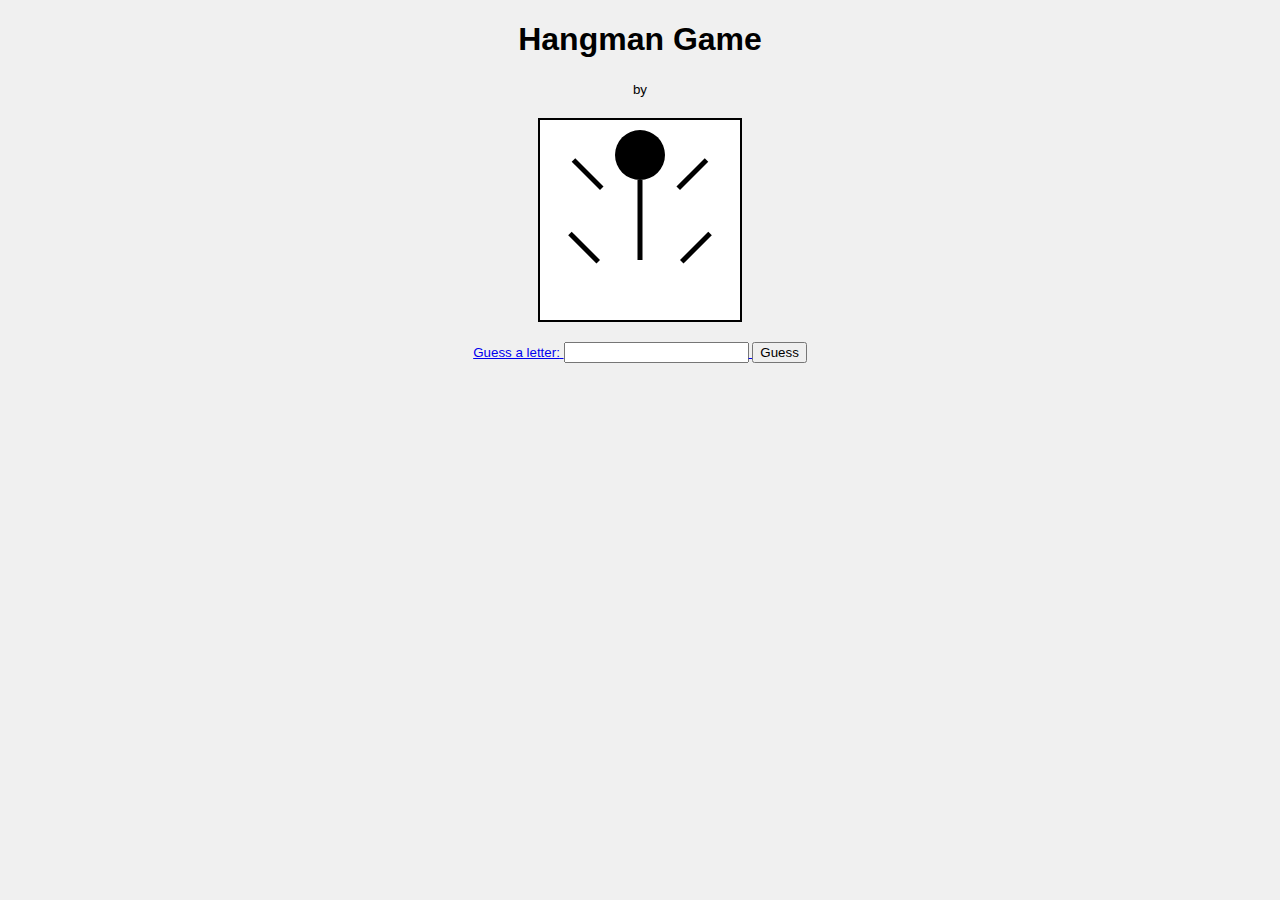
==== Hangman_Game/index.html @ b61ce3dc "Add files via upload" ====
<!DOCTYPE html>
<html lang="en">
  <head>
    <meta charset="UTF-8" />
    <meta name="viewport" content="width=device-width, initial-scale=1.0" />
    <title>Hangman Game</title>
    <link rel="stylesheet" href="style.css" />
  </head>
  <body>
    <h1>Hangman Game</h1>
    <small>by <a href="https://github.com/Waptoon>@Waptoon</a></small><br />
    <div id="wordToGuess"></div>
    <div id="hangman">
      <div class="body-part head"></div>
      <div class="body-part body"></div>
      <div class="body-part left-arm"></div>
      <div class="body-part right-arm"></div>
      <div class="body-part left-leg"></div>
      <div class="body-part right-leg"></div>
    </div>
    <form id="guessForm">
      <label for="letterInput">Guess a letter:</label>
      <input type="text" id="letterInput" maxlength="1" required />
      <button type="submit">Guess</button>
    </form>

    <script src="script.js"></script>
  </body>
</html>
---- Hangman_Game/style.css ----
body {
  font-family: Arial, sans-serif;
  text-align: center;
  background-color: #f0f0f0;
}
#wordToGuess {
  font-size: 24px;
  margin-bottom: 20px;
}
#hangman {
  width: 200px;
  height: 200px;
  margin: 20px auto;
  background-color: #fff;
  border: 2px solid #000;
  position: relative;
}
.body-part {
  position: absolute;
  background-color: #000;
}
.head {
  top: 10px;
  left: 50%;
  width: 50px;
  height: 50px;
  border-radius: 50%;
  transform: translateX(-50%);
}
.body {
  top: 60px;
  left: 50%;
  width: 5px;
  height: 80px;
  transform: translateX(-50%);
}
.left-arm {
  top: 65px;
  left: 20px;
  width: 40px;
  height: 5px;
  transform-origin: bottom right;
  transform: rotate(45deg);
}
.right-arm {
  top: 65px;
  right: 20px;
  width: 40px;
  height: 5px;
  transform-origin: bottom left;
  transform: rotate(-45deg);
}
.left-leg {
  top: 140px;
  left: 20px;
  width: 40px;
  height: 5px;
  transform-origin: top right;
  transform: rotate(45deg);
}
.right-leg {
  top: 140px;
  right: 20px;
  width: 40px;
  height: 5px;
  transform-origin: top left;
  transform: rotate(-45deg);
}
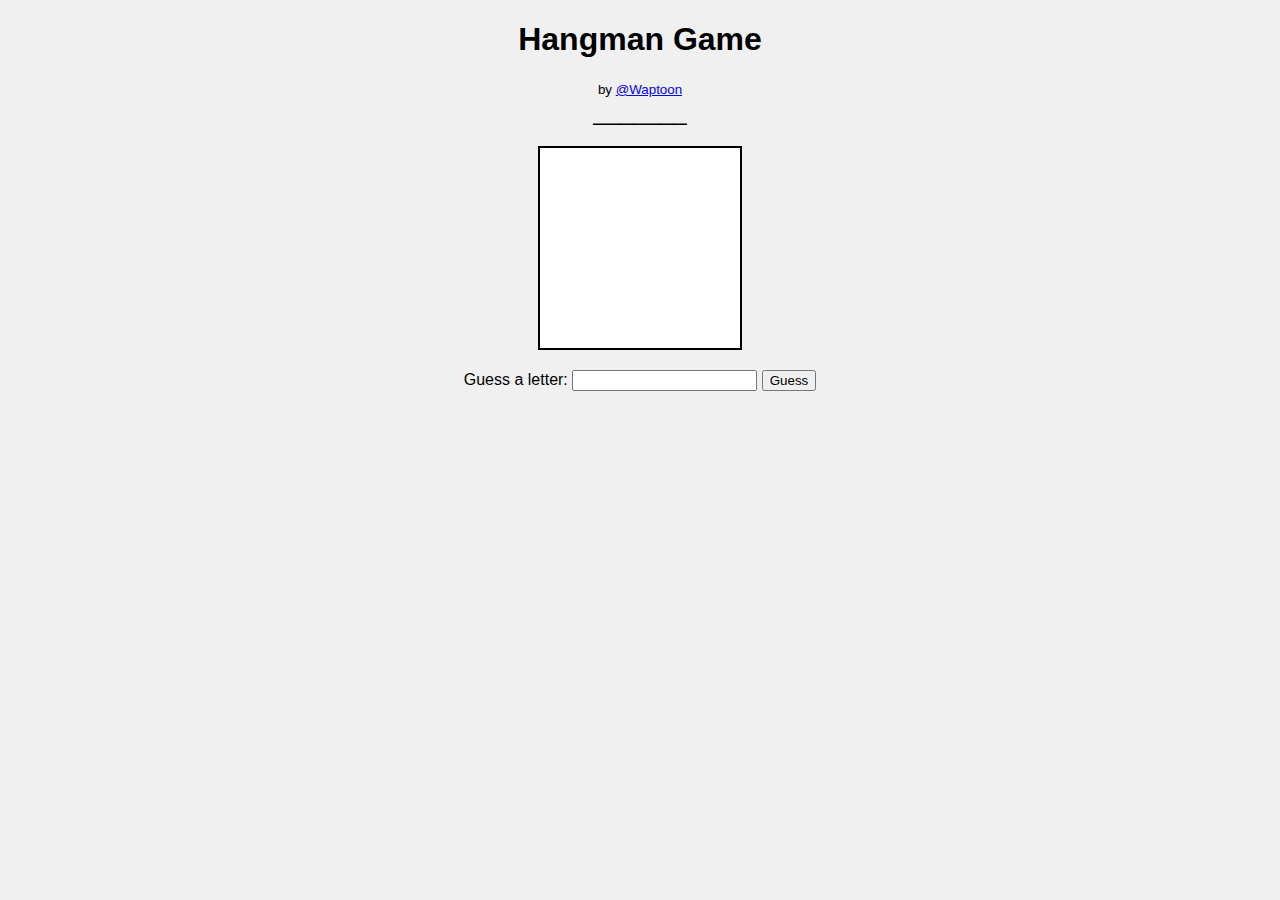
==== commit 28fdee08: "LINK TO @Waptoon" ====
--- a/Hangman_Game/index.html
+++ b/Hangman_Game/index.html
@@ -8,7 +8,7 @@
   </head>
   <body>
     <h1>Hangman Game</h1>
-    <small>by <a href="https://github.com/Waptoon>@Waptoon</a></small><br />
+    <small>by <a href="https://github.com/Waptoon" target="_blank">@Waptoon</a></small><br />
     <div id="wordToGuess"></div>
     <div id="hangman">
       <div class="body-part head"></div>
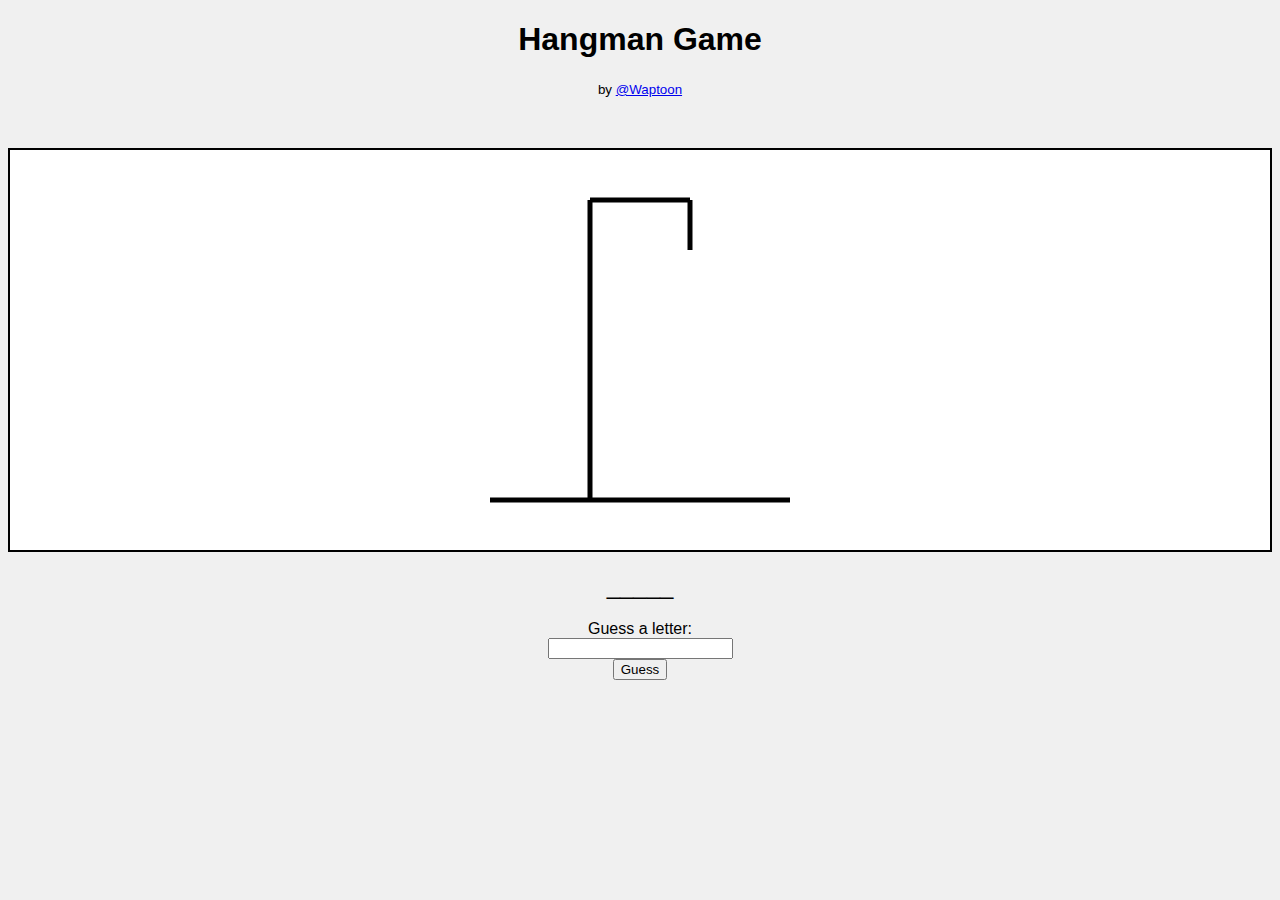
==== commit 1df67ea5: "Changed div body parts to svg body parts" ====
--- a/Hangman_Game/index.html
+++ b/Hangman_Game/index.html
@@ -8,19 +8,60 @@
   </head>
   <body>
     <h1>Hangman Game</h1>
-    <small>by <a href="https://github.com/Waptoon" target="_blank">@Waptoon</a></small><br />
-    <div id="wordToGuess"></div>
-    <div id="hangman">
-      <div class="body-part head"></div>
-      <div class="body-part body"></div>
-      <div class="body-part left-arm"></div>
-      <div class="body-part right-arm"></div>
-      <div class="body-part left-leg"></div>
-      <div class="body-part right-leg"></div>
+    <small
+      >by
+      <a href="https://github.com/Waptoon" target="_blank">@Waptoon</a></small
+    ><br />
+    <div id="hangman-container">
+      <svg id="hangman-svg" viewBox="0 0 400 400">
+        <!-- Gallows -->
+        <line
+          x1="50"
+          y1="350"
+          x2="350"
+          y2="350"
+          stroke="#000"
+          stroke-width="5"
+        />
+        <line
+          x1="150"
+          y1="350"
+          x2="150"
+          y2="50"
+          stroke="#000"
+          stroke-width="5"
+        />
+        <line
+          x1="150"
+          y1="50"
+          x2="250"
+          y2="50"
+          stroke="#000"
+          stroke-width="5"
+        />
+        <line
+          x1="250"
+          y1="50"
+          x2="250"
+          y2="100"
+          stroke="#000"
+          stroke-width="5"
+        />
+        <!-- Hangman body parts -->
+        <circle cx="250" cy="140" r="40" class="body-part head" />
+        <line x1="250" y1="180" x2="250" y2="280" class="body-part body" />
+        <line x1="250" y1="200" x2="210" y2="240" class="body-part left-arm" />
+        <line x1="250" y1="200" x2="290" y2="240" class="body-part right-arm" />
+        <line x1="250" y1="280" x2="210" y2="320" class="body-part left-leg" />
+        <line x1="250" y1="280" x2="290" y2="320" class="body-part right-leg" />
+      </svg>
     </div>
+    <div id="wordToGuess" class=""></div>
     <form id="guessForm">
       <label for="letterInput">Guess a letter:</label>
+      <br />
       <input type="text" id="letterInput" maxlength="1" required />
+      <br />
       <button type="submit">Guess</button>
     </form>
 
--- a/Hangman_Game/style.css
+++ b/Hangman_Game/style.css
@@ -3,66 +3,44 @@
   text-align: center;
   background-color: #f0f0f0;
 }
+
 #wordToGuess {
   font-size: 24px;
   margin-bottom: 20px;
 }
-#hangman {
-  width: 200px;
-  height: 200px;
+
+#hangman-container {
   margin: 20px auto;
   background-color: #fff;
   border: 2px solid #000;
   position: relative;
+  display: flex;
+  justify-content: center;
+  margin-top: 50px;
 }
+
+#hangman-svg {
+  width: 400px;
+  height: 400px;
+  overflow: visible;
+}
+
 .body-part {
-  position: absolute;
-  background-color: #000;
+  stroke: #000;
+  stroke-width: 5;
+  fill: none;
+  stroke-linecap: round;
+  stroke-linejoin: round;
+  opacity: 0;
+  transition: opacity 0.5s ease-in-out;
 }
-.head {
-  top: 10px;
-  left: 50%;
-  width: 50px;
-  height: 50px;
-  border-radius: 50%;
-  transform: translateX(-50%);
+
+/* Animation keyframes for revealing body parts */
+@keyframes reveal {
+  from {
+    opacity: 0;
+  }
+  to {
+    opacity: 1;
+  }
 }
-.body {
-  top: 60px;
-  left: 50%;
-  width: 5px;
-  height: 80px;
-  transform: translateX(-50%);
-}
-.left-arm {
-  top: 65px;
-  left: 20px;
-  width: 40px;
-  height: 5px;
-  transform-origin: bottom right;
-  transform: rotate(45deg);
-}
-.right-arm {
-  top: 65px;
-  right: 20px;
-  width: 40px;
-  height: 5px;
-  transform-origin: bottom left;
-  transform: rotate(-45deg);
-}
-.left-leg {
-  top: 140px;
-  left: 20px;
-  width: 40px;
-  height: 5px;
-  transform-origin: top right;
-  transform: rotate(45deg);
-}
-.right-leg {
-  top: 140px;
-  right: 20px;
-  width: 40px;
-  height: 5px;
-  transform-origin: top left;
-  transform: rotate(-45deg);
-}
